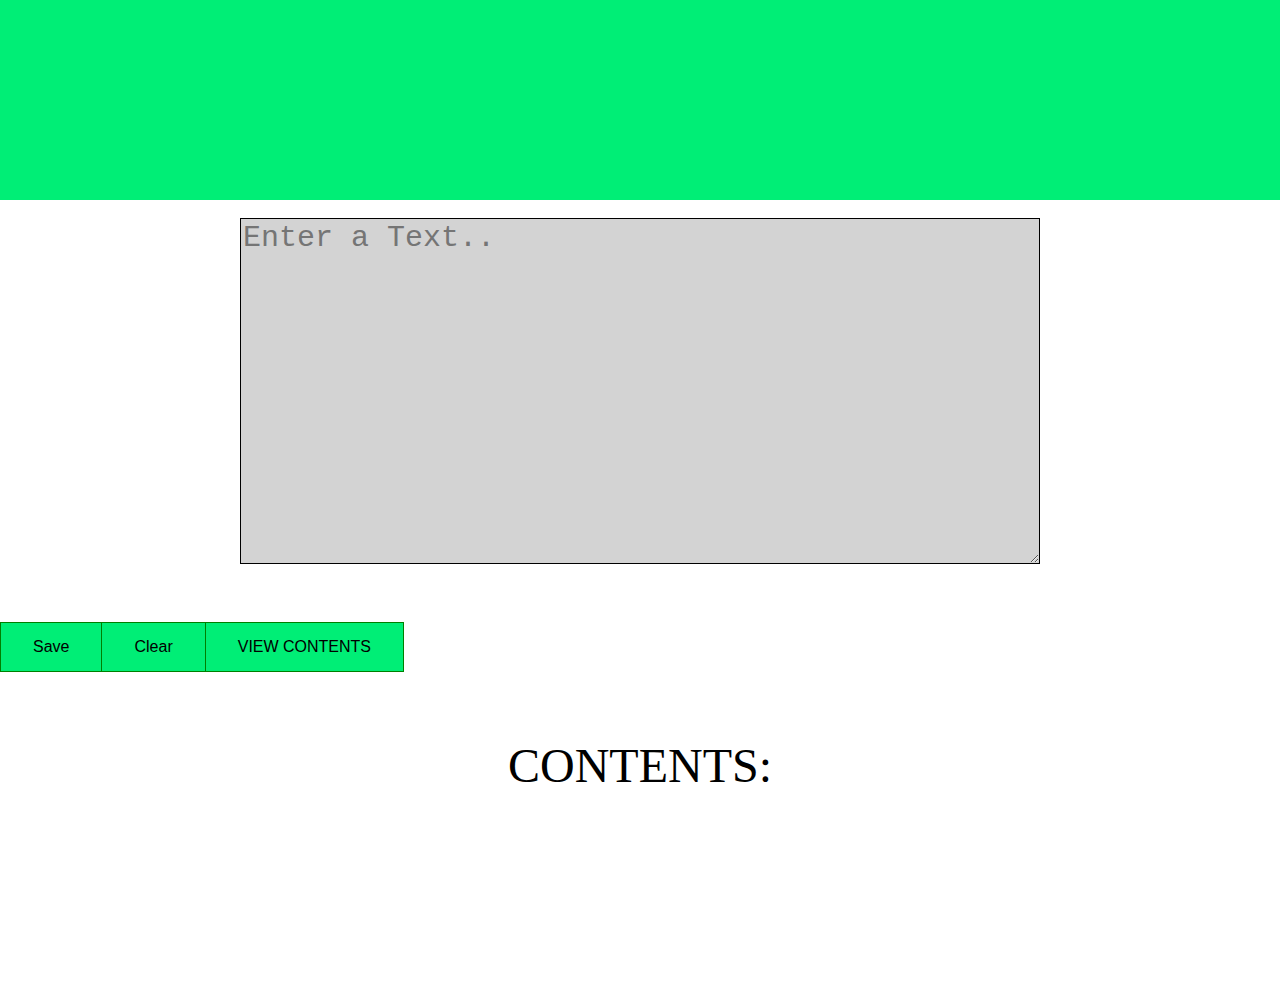
==== TextPad/www/index1.html @ a3b2878e "Add files via upload" ====
<!DOCTYPE html>
<html>
<head>
<meta charset="UTF-8" />
<style>
body {
  margin: 0;
  min-width: 100px;
  min-height: 500px;
}
* {
  box-sizing: border-box;
}
.header {
  background-color: #00EE76;
  padding: 100px 80px;
  height: 100px;
  color: white;
  text-align: center;
}
.header:after {
  content: "";
  display: table;
  clear: both;
}
textarea {
  border: thin solid #000000;
  width: 800px;
  height: 1000px
  float: center;
  font-size: 30px;
  background: #d3d3d3;
}



.btn-group .button {
    background-color: #00EE76; 
    border: 1px solid green;
    color: #000000;
    padding: 15px 32px;
    text-align: center;
    text-decoration: none;
    display: inline-block;
    font-size: 16px;
    cursor: pointer;
    float: left;
}
.btn-group .button:not(:last-child) {

    border-right: none; 
}
.btn-group .button {
    position: relative;

    text-align: center;
    -webkit-transition-duration: 0.4s; /* Safari */
    transition-duration: 0.4s;
    text-decoration: none;
    overflow: hidden;
    cursor: pointer;
}

.btn-group .button:after {
    content: "";
    background: #f1f1f1;
    display: block;
    position: absolute;
    padding-top: 300%;
    padding-left: 350%;
    margin-left: -20px !important;
    margin-top: -120%;
    opacity: 0;
    transition: all 0.8s
}

.btn-group .button:active:after {
    padding: 0;
    margin: 0;
    opacity: 1;
    transition: 0s
}

.contents {
	background-color: #d3d3d3;
  margin: 0;
  padding: 0;
}

</style>
<title> TEXTPAD </title>
</head>
<div id="myDIV" class="header">
</div>
<body>
<center><br>

<textarea wrap="virtual" placeholder="Enter a Text.." id="sanje" rows="10" cols="50" maxlength="500"></textarea> 

 </center><br><br><br>
<div class="btn-group">

<button class="button" id="btnSave" onclick="saveData()">Save</button>
<button class="button" onclick="localStorage.setItem('sanje','');showLS()">Clear</button>
<button class="button" onclick="showLS()">VIEW CONTENTS</button></div>
<p style="clear:both"><br></p>

<font size="40tx">
<center><p>CONTENTS:<br>
<pre id="contents">

</pre></center></p></center></font><br>
<script>

function saveData(){
  var victorio = localStorage.getItem('sanje'), 
      arr = [];
  if (!victorio) { victorio = ''; }  
  arr = victorio.split(',');

  arr.push(document.getElementById("sanje").value);
  victorio = arr.join(' ');
  localStorage.setItem("sanje", victorio);
  showLS();
}

function showLS() {
  var ls = localStorage.getItem('sanje');
  document.getElementById('contents').innerHTML =""+ls.substr(1);
}


</script>

</body>
</html>
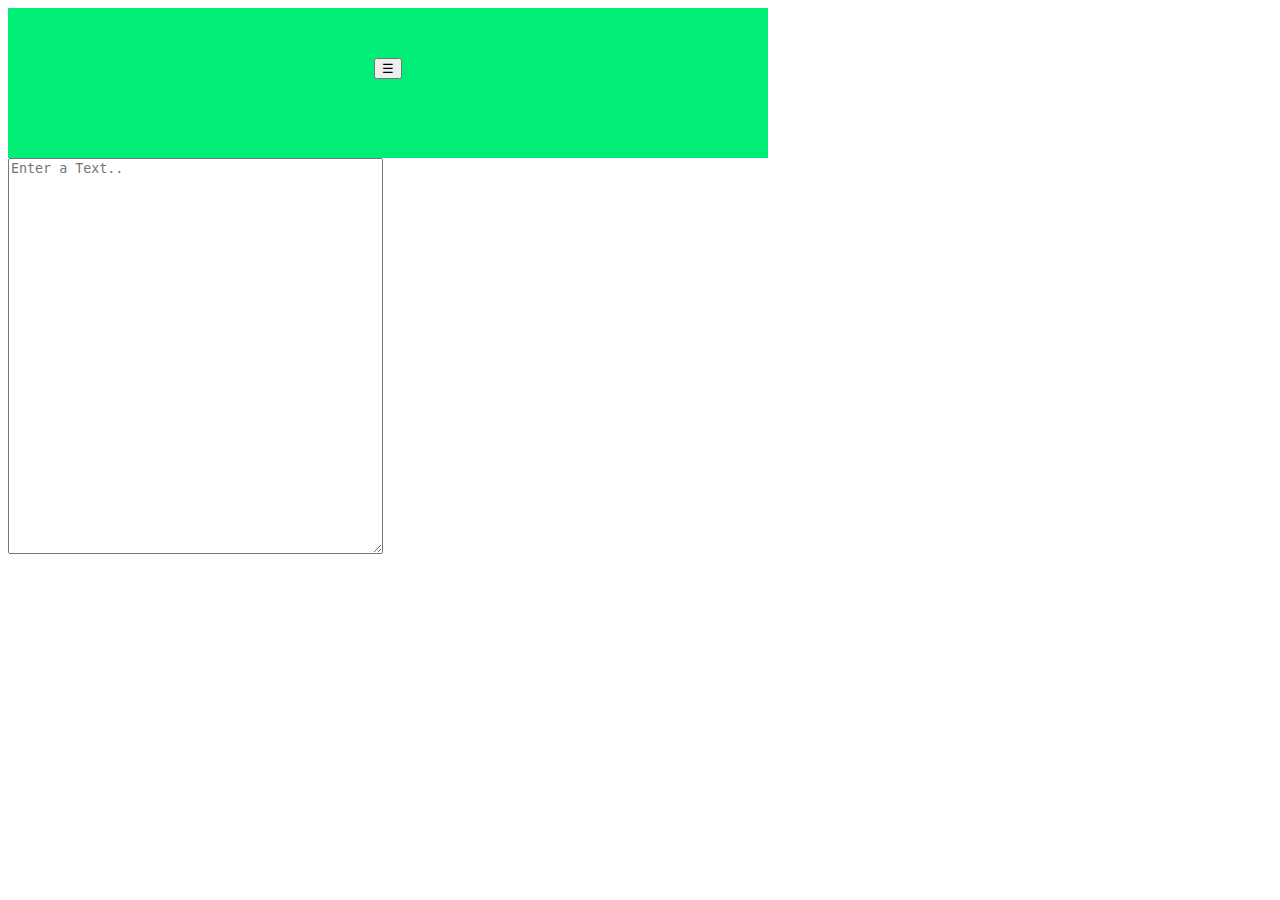
==== commit 3e632c66: "Update index1.html" ====
--- a/TextPad/www/index1.html
+++ b/TextPad/www/index1.html
@@ -1,116 +1,109 @@
 <!DOCTYPE html>
 <html>
-<head>
-<meta charset="UTF-8" />
+<title>TextPad</title>
+<meta name="viewport" content="width=device-width, initial-scale=1">
+<link rel="stylesheet" href="https://www.w3schools.com/w3css/4/w3mobile.css">
+<link rel="stylesheet" href="https://www.w3schools.com/lib/w3-theme-green.css">
+<body style="max-width:600px">
+
+<nav class="w3-sidebar w3-bar-block w3-card" id="mySidebar">
+<div class="w3-container w3-theme-d2">
+  <span onclick="closeSidebar()" class="w3-button w3-display-topright w3-large">X</span>
+  <br>
+  <div class="w3-padding w3-center">
+    <img class="w3-circle" src="icon.png" alt="avatar" style="width:75%">
+    <h1>SVictorio</h1>
+</div>
+</div>
+
+<button class="button1" id="btnSave" onclick="saveData()">Save</button>
+<br>
+<button class="button2" onclick="localStorage.setItem('sanje','');showLS()">Clear</button>
+<br>
+<button class="button3" onclick="showLS()">Refresh</button></div>
+<p style="clear:both"><br></p>
+</nav>
 <style>
-body {
-  margin: 0;
-  min-width: 100px;
-  min-height: 500px;
-}
-* {
-  box-sizing: border-box;
-}
-.header {
-  background-color: #00EE76;
-  padding: 100px 80px;
-  height: 100px;
+  
+.header {background-color: #00EE76;
+  padding: 50px 80px;
+  height: 50px;
+  width :100%;
   color: white;
   text-align: center;
 }
-.header:after {
-  content: "";
-  display: table;
-  clear: both;
-}
-textarea {
-  border: thin solid #000000;
-  width: 800px;
-  height: 1000px
-  float: center;
-  font-size: 30px;
-  background: #d3d3d3;
-}
 
-
-
-.btn-group .button {
-    background-color: #00EE76; 
-    border: 1px solid green;
-    color: #000000;
-    padding: 15px 32px;
+.button {
+    background-color: #4CAF50; /* Green */
+    border: none;
+    color: white;
+    padding: 16px 32px;
     text-align: center;
     text-decoration: none;
     display: inline-block;
     font-size: 16px;
-    cursor: pointer;
-    float: left;
-}
-.btn-group .button:not(:last-child) {
-
-    border-right: none; 
-}
-.btn-group .button {
-    position: relative;
-
-    text-align: center;
+    margin: 4px 2px;
     -webkit-transition-duration: 0.4s; /* Safari */
     transition-duration: 0.4s;
-    text-decoration: none;
-    overflow: hidden;
     cursor: pointer;
 }
 
-.btn-group .button:after {
-    content: "";
-    background: #f1f1f1;
-    display: block;
-    position: absolute;
-    padding-top: 300%;
-    padding-left: 350%;
-    margin-left: -20px !important;
-    margin-top: -120%;
-    opacity: 0;
-    transition: all 0.8s
+.button1 {
+  padding: 5px 79px;
+    background-color: white; 
+    color: black; 
+    border: 5px solid #4CAF50;
 }
 
-.btn-group .button:active:after {
-    padding: 0;
-    margin: 0;
-    opacity: 1;
-    transition: 0s
+.button1:hover {
+    background-color: #4CAF50;
+    color: white;
+}
+.button2 {
+ padding: 5px 77px;
+    background-color: white; 
+    color: black; 
+    border: 5px solid #4CAF50;
 }
 
-.contents {
-	background-color: #d3d3d3;
-  margin: 0;
-  padding: 0;
+.button2:hover {
+    background-color: #4CAF50;
+    color: white;
 }
 
+.button3 {
+  padding: 5px 69px;
+    background-color: white; 
+    color: black; 
+    border: 5px solid #4CAF50;
+}
+
+.button3:hover {
+    background-color: #4CAF50;
+    color: white;
+}
+
+
 </style>
-<title> TEXTPAD </title>
-</head>
-<div id="myDIV" class="header">
+
+
+
+<div class="header">
+  <button class="w3-bar-item w3-button w3-xxxlarge w3-hover-theme" onclick="openSidebar()">&#9776;</button>
 </div>
-<body>
-<center><br>
+<textarea wrap="virtual" placeholder="Enter a Text.." id="sanje" rows="26" cols="44" ></textarea> 
 
-<textarea wrap="virtual" placeholder="Enter a Text.." id="sanje" rows="10" cols="50" maxlength="500"></textarea> 
 
- </center><br><br><br>
-<div class="btn-group">
+<script>
+closeSidebar();
+function openSidebar() {
+    document.getElementById("mySidebar").style.display = "block";
+}
+function closeSidebar() {
+    document.getElementById("mySidebar").style.display = "none";
+}
 
-<button class="button" id="btnSave" onclick="saveData()">Save</button>
-<button class="button" onclick="localStorage.setItem('sanje','');showLS()">Clear</button>
-<button class="button" onclick="showLS()">VIEW CONTENTS</button></div>
-<p style="clear:both"><br></p>
 
-<font size="40tx">
-<center><p>CONTENTS:<br>
-<pre id="contents">
-
-</pre></center></p></center></font><br>
-<script>
 
 function saveData(){
   var victorio = localStorage.getItem('sanje'), 
@@ -121,16 +114,13 @@
   arr.push(document.getElementById("sanje").value);
   victorio = arr.join(' ');
   localStorage.setItem("sanje", victorio);
-  showLS();
 }
 
 function showLS() {
   var ls = localStorage.getItem('sanje');
-  document.getElementById('contents').innerHTML =""+ls.substr(1);
+  document.getElementById('sanje').innerHTML =""+ls.substr(1);
 }
-
-
 </script>
 
 </body>
-</html>+</html>
